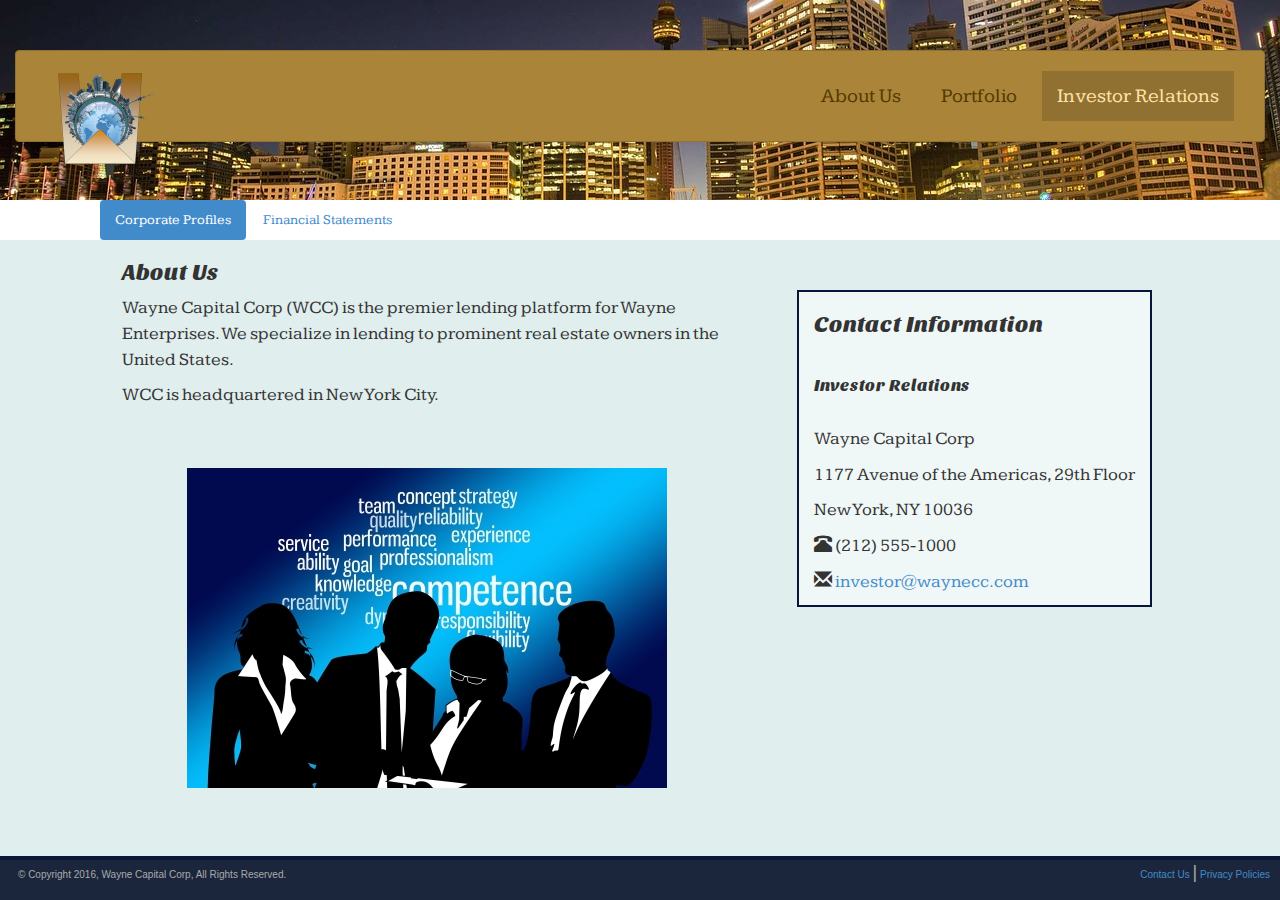
==== investorrelations.html @ a2c64a2b "first push for wcc" ====
<!DOCTYPE html>
<html>

<head>
  <meta charset="utf-8">
  <meta http-equiv="X-UA-Compatible" content="IE=edge">
  <meta name="viewport" content="width=device-width, initial-scale=1">
  <!-- The above 3 meta tags *must* come first in the head; any other head content must come *after* these tags -->
  <meta name="description" content="">
  <meta name="author" content="">
  <link rel="icon" href="img/w.ico">

  <title>Investor Relations</title>

  <!-- Bootstrap core CSS -->
  <link href="css/bootstrap.min.css" rel="stylesheet">

  <!-- Custom styles for this template -->
  <link rel="stylesheet" href="css/bootstrap-magic.css">
  <link rel="stylesheet" href="css/forkit.css">
  <link rel="stylesheet" href="css/morris.css">
  <link rel="stylesheet" href="css/style.css">

  <!-- Custom Fonts -->
  <link href="https://fonts.googleapis.com/css?family=Kameron|Sansita+One" rel="stylesheet">

  <!-- HTML5 shim and Respond.js for IE8 support of HTML5 elements and media queries -->
  <!--[if lt IE 9]>
      <script src="https://oss.maxcdn.com/html5shiv/3.7.3/html5shiv.min.js"></script>
      <script src="https://oss.maxcdn.com/respond/1.4.2/respond.min.js"></script>
    <![endif]-->

</head>

<body>
  <div class="imageholder">
    <div class="container-fluid">
      <div id="navbar-spacer-top"></div>
      <nav class="navbar navbar-default navbar-padding" id="menu">
        <!--      <div class="container-fluid"> -->
        <div class="navbar-header">
          <button type="button" class="navbar-toggle" data-toggle="collapse" data-target="#myNavbar" id="hamburger">
            <span class="icon-bar top-bar"></span>
            <span class="icon-bar middle-bar"></span>
            <span class="icon-bar bottom-bar"></span> 
          </button>
          <a class="navbar-brand navbar-padding" href="index.html"><img src="img/logo.png" alt="logo"/></a>

        </div>
        <div class="collapse navbar-collapse" id="myNavbar">
          <ul class="nav navbar-nav navbar-right">
            <li><a href="aboutus.html">About Us</a></li>
            <li><a href="portfolio.html">Portfolio</a></li>
            <li class="active"><a href="#">Investor Relations</a></li>
          </ul>
        </div>
        <!--       </div>-->
      </nav>
      <noscript>
    <h3>No script menu: </h3>
          <ul>  
            <li><a href="aboutus.html">About Us</a></li>
            <li><a href="portfolio.html">Portfolio</a></li>
            <li><a href="investorrelations.html">Investor Relations</a></li>
          </ul>  
  </noscript>
    </div>

  </div>
  <div>
    <ul class="nav nav-pills row-fluid" id="submenu">
      <li class="active"><a href="#tab1" data-toggle="tab" onclick="graphdisplay(false)">Corporate Profiles</a></li>
      <li><a href="#tab2" data-toggle="tab" onclick="graphdisplay(true)">Financial Statements</a></li>
    </ul>

  </div>

  <div class="container-fluid">
    <div id="navbar-spacer"></div>
        
    <div class="tab-content">
      <div class="tab-pane active" id="tab1">
        <div class="row">
          <div class="col-md-1"></div>
            
          <div class="col-md-6">
            <h3>About Us</h3>
            <p>Wayne Capital Corp (WCC) is the premier lending platform for Wayne Enterprises. We specialize in lending to prominent real estate owners in the United States.</p>

            <p>WCC is headquartered in New York City.</p>
            <img src="img/businessmen.jpg" alt="Businessmen" class="maximagesize" />
          </div>
          <div class="col-md-5 contact-class">
            <h3>Contact Information</h3>
            <br>
            <h4>Investor Relations</h4>
            <br>
            <p>Wayne Capital Corp</p>
            <p>1177 Avenue of the Americas, 29th Floor</p>
            <p>New York, NY 10036</p>

            <p><span class="glyphicon glyphicon-phone-alt"></span> (212) 555-1000</p>

            <p><span class="glyphicon glyphicon-envelope"></span> <a href="mailto:investor@waynecc.com?subject=Investor%20Question&body=My%20question%20follows%0A%0A%0ARegards%20">investor@waynecc.com</a></p>

          </div>
        </div>
      </div>
      <div class="tab-pane" id="tab2">
        <div class="container-fluid header-margin-10">

          <div class="container" id="cart">
            <div class="row">
              <div class="col-md-6">

                <div class="panel panel-default" id="balancesheet">
                  <div class="panel-heading total">
                    <h5>
                      Balance Sheet (in millions)
                    </h5>
                  </div>
                  <table class="table table-fixed">
                    <thead>
                      <tr class="subtotal">
                        <th class="col-xs-6"></th>
                        <th class="col-xs-3">2015</th>
                        <th class="col-xs-3">2014</th>
                      </tr>
                    </thead>
                    <tbody>
                      <tr>
                        <td class="col-xs-6">Assets:</td>
                        <td class="col-xs-3"></td>
                        <td class="col-xs-3"></td>
                      </tr>
                      <tr>
                        <td class="col-xs-6">Cash</td>
                        <td class="col-xs-3">$2,100</td>
                        <td class="col-xs-3">$2,015</td>
                      </tr>

                      <tr>

                        <td class="col-xs-6">Morgage Receivables</td>
                        <td class="col-xs-3">54,500</td>
                        <td class="col-xs-3">27,000</td>
                      </tr>
                      <tr>

                        <td class="col-xs-6">Other Assets</td>
                        <td class="col-xs-3">500</td>
                        <td class="col-xs-3">150</td>
                      </tr>
                      <tr class="total">

                        <td class="col-xs-6">Total Assets</td>
                        <td class="col-xs-3">$56,200</td>
                        <td class="col-xs-3">$29,165</td>
                      </tr>
                      <tr>
                        <td class="col-xs-6"></td>
                        <td class="col-xs-3"></td>
                        <td class="col-xs-3"></td>
                      </tr>
                      <tr>
                        <td class="col-xs-6">Liabilities:</td>
                        <td class="col-xs-3"></td>
                        <td class="col-xs-3"></td>
                      </tr>
                      <tr>
                        <td class="col-xs-6">Accounts Payable</td>
                        <td class="col-xs-3">$100</td>
                        <td class="col-xs-3">$100</td>
                      </tr>
                      <tr>
                        <td class="col-xs-6">Other Liabilities</td>
                        <td class="col-xs-3">10</td>
                        <td class="col-xs-3">10</td>
                      </tr>
                      <tr class="subtotal">
                        <td class="col-xs-6">Total Liabilities</td>
                        <td class="col-xs-3">$110</td>
                        <td class="col-xs-3">$110</td>
                      </tr>
                      <tr>
                        <td class="col-xs-6"></td>
                        <td class="col-xs-3"></td>
                        <td class="col-xs-3"></td>
                      </tr>
                      <tr class="subtotal">
                        <td class="col-xs-6">Owners Equity</td>
                        <td class="col-xs-3">$56,090</td>
                        <td class="col-xs-3">$29,055</td>
                      </tr>
                      <tr>
                        <td class="col-xs-6"></td>
                        <td class="col-xs-3"></td>
                        <td class="col-xs-3"></td>
                      </tr>
                      <tr class="total">

                        <td class="col-xs-6">Total Liabilties and Owners Equity</td>
                        <td class="col-xs-3">$56,200</td>
                        <td class="col-xs-3">$29,165</td>
                      </tr>


                    </tbody>
                  </table>

                </div>
              </div>
              <div class="col-md-6">

                <div class="panel panel-default" id="incomestatement">
                  <div class="panel-heading total">
                    <h5>
                      Income Statement (in millions)
                    </h5>
                  </div>
                  <table class="table table-fixed">
                    <thead>
                      <tr class="subtotal">
                        <th class="col-xs-6"></th>
                        <th class="col-xs-3">2015</th>
                        <th class="col-xs-3">2014</th>
                      </tr>
                    </thead>
                    <tbody>
                      <tr>
                        <td class="col-xs-6">Revenue:</td>
                        <td class="col-xs-3"></td>
                        <td class="col-xs-3"></td>
                      </tr>
                      <tr>
                        <td class="col-xs-6">Mortgage Interest</td>
                        <td class="col-xs-3">$15,146</td>
                        <td class="col-xs-3">$13,137</td>
                      </tr>

                      <tr>

                        <td class="col-xs-6">Fees</td>
                        <td class="col-xs-3">5,000</td>
                        <td class="col-xs-3">4,700</td>
                      </tr>
                      <tr class="subtotal">

                        <td class="col-xs-6">Total Income</td>
                        <td class="col-xs-3">$20,146</td>
                        <td class="col-xs-3">$17,837</td>
                      </tr>
                      <tr>
                        <td class="col-xs-6"></td>
                        <td class="col-xs-3"></td>
                        <td class="col-xs-3"></td>
                      </tr>
                      <tr>
                        <td class="col-xs-6">Expenses:</td>
                        <td class="col-xs-3"></td>
                        <td class="col-xs-3"></td>
                      </tr>
                      <tr>
                        <td class="col-xs-6">Rent</td>
                        <td class="col-xs-3">$1,143</td>
                        <td class="col-xs-3">$1,143</td>
                      </tr>
                      <tr>
                        <td class="col-xs-6">Payroll</td>
                        <td class="col-xs-3">2,172</td>
                        <td class="col-xs-3">2,000</td>
                      </tr>
                      <tr>
                        <td class="col-xs-6">General and Administrative</td>
                        <td class="col-xs-3">507</td>
                        <td class="col-xs-3">465</td>
                      </tr>
                      <tr class="subtotal">
                        <td class="col-xs-6">Total Expenses</td>
                        <td class="col-xs-3">$3,822</td>
                        <td class="col-xs-3">$3,608</td>
                      </tr>
                      <tr>
                        <td class="col-xs-6"></td>
                        <td class="col-xs-3"></td>
                        <td class="col-xs-3"></td>
                      </tr>
                      <tr class="total">

                        <td class="col-xs-6">Net Operating Income</td>
                        <td class="col-xs-3">$16,324</td>
                        <td class="col-xs-3">$14,229</td>
                      </tr>


                    </tbody>
                    <tfoot>

                  </tfoot>
                  </table>

                </div>
              
              
              </div>


            </div>
      
          </div>



        </div>
 
      </div>
 
    </div>
    <div class=" container-fluid" id="graphcontainer">
      <h5>Graph of Financial info by Year (in Millions)</h5>
      <div id="graph"></div>
    </div>


  </div>

  <!-- The contents (if there's no contents the ribbon acts as a link) -->
  <div class="forkit-curtain">
    <div class="close-button"><span class="glyphicon glyphicon-remove-circle"></span></div>
    <h2>Incoming Message</h2>
    <p>I received your message Mr. Wayne and will bring you the car.<br>Alfred</p>
  </div>

  <!-- The ribbon -->
  <a class="forkit noopacity" id="tsribbon" data-text="Top Secret" data-text-detached="Drag down >" href="https://github.com/hakimel/forkit.js"><img style="position: absolute; top: 0; right: 0; border: 0;" src="https://github-camo.global.ssl.fastly.net/365986a132ccd6a44c23a9169022c0b5c890c387/68747470733a2f2f73332e616d617a6f6e6177732e636f6d2f6769746875622f726962626f6e732f666f726b6d655f72696768745f7265645f6161303030302e706e67"
      alt="Fork me on GitHub"></a>


  <div id="footer">
    <div class="copyright">
      <p>© Copyright 2016, Wayne Capital Corp, All Rights Reserved.</p>
    </div>
    <div class="contact-privacy">
      <a href="investorrelations.html ">Contact Us</a>
      <p class="inlineitem ">|</p>
      <a href="privacy.html ">Privacy Policies</a>
    </div>

  </div>




  <!-- Bootstrap core JavaScript
    ================================================== -->
  <!-- Placed at the end of the document so the pages load faster -->
  <script src="js/raphael.min.js"></script>
  <script src="js/jquery.min.js"></script>
  <script src="js/morris.js"></script>
  <script src="js/bootstrap.min.js "></script>
  <script src="js/forkit.js"></script>
  <script src="js/main.js "></script>
  <script>


var financialinfo = [
  {"year": "2009", "Income": 8567, "Expenses": 3257, "NOI":8567-3257},
  {"year": "2010", "Income": 9023, "Expenses": 5017, "NOI":9023-5017},
  {"year": "2011", "Income": 13778, "Expenses": 6650, "NOI":13778-6650},
  {"year": "2012", "Income": 12697, "Expenses": 3550, "NOI":12697-3550},
  {"year": "2013", "Income": 13407, "Expenses": 5500, "NOI":13407-5500},
  {"year": '2014', "Income": 17837, "Expenses": 3608, "NOI": 14229},
  {"year": '2015', "Income": 20146, "Expenses": 3822, "NOI": 16324}
];
Morris.Line({
  element: 'graph',
  resize: true,
  data: financialinfo,
  xkey: 'year',
  ykeys: ['Income', 'Expenses', 'NOI'],
  labels: ['Income', 'Expenses', 'NOI'],
  events: ['2010', '2012']
});

document.getElementById("graphcontainer").style.display = "none";
  </script>



</body>

</html>
---- css/forkit.css ----
* {
	margin: 0px;
	padding: 0px;

	-webkit-box-sizing: border-box;
	   -moz-box-sizing: border-box;
	        box-sizing: border-box;
}

.forkit {
	position: fixed;
	right: 0;
	top: 0;

	width: 200px;
	height: 150px;

	font-family: 'Lato', sans-serif;
	text-decoration: none;
	z-index:10000;
}
	.forkit .tag {
		display: block;
		height: 30px;
		width: 200px;

		color: #fff;
		background: #aa0000;
		text-align: center;
		font-size: 13px;
		font-weight: bold;
		line-height: 30px;
		box-shadow: 0px 0px 10px rgba( 0, 0, 0, 0.4 );

		-webkit-transform-origin: 15px 0px;
		   -moz-transform-origin: 15px 0px;
		    -ms-transform-origin: 15px 0px;
		     -o-transform-origin: 15px 0px;
		        transform-origin: 15px 0px;
	}
	.forkit .tag:after {
		content: '';
		display: block;
		position: absolute;
		top: 0;
		left: 0;
		width: 196px;
		height: 26px;
		margin: 1px;
		border: 1px solid rgba( 255, 255, 255, 0.4 );
	}
	.forkit .string {
		display: block;
		height: 1px;
		width: 0px;
		position: absolute;

		background: rgba( 255, 255, 255, 0.7 );
		box-shadow: 0px 0px 10px rgba( 0, 0, 0, 0.4 );

		-webkit-transform-origin: 0px 0px;
		   -moz-transform-origin: 0px 0px;
		    -ms-transform-origin: 0px 0px;
		     -o-transform-origin: 0px 0px;
		        transform-origin: 0px 0px;
	}


.forkit-curtain {
	position: fixed;
	width: 100%;
	top: -100%;
	z-index:10000;
	background-image:url("../img/bman.jpg");
	background-position: center center;
    background-repeat: no-repeat;
    background-size: 100%;
    height: 200px;
    text-align:center;
    color:#f00;
    text-shadow: #CCC 1px 0 10px;
    font-family:"Courier New", monospace;
	font-size:20px;
}
.close-button{
	z-index:10000;
}
---- css/morris.css ----
.morris-hover{position:absolute;z-index:1000}.morris-hover.morris-default-style{border-radius:10px;padding:6px;color:#666;background:rgba(255,255,255,0.8);border:solid 2px rgba(230,230,230,0.8);font-family:sans-serif;font-size:12px;text-align:center}.morris-hover.morris-default-style .morris-hover-row-label{font-weight:bold;margin:0.25em 0}
.morris-hover.morris-default-style .morris-hover-point{white-space:nowrap;margin:0.1em 0}
---- css/style.css ----
html {
    position: relative;
    min-height: 100%;
}

body {
    /* Margin bottom by footer height */
    margin-bottom: 60px;
    font-family: 'Kameron', serif;
}

p{
    font-size:18px;
}

h2,
h3,
h4,
h5 {
    font-family: 'Sansita One', cursive;
}

.blue-background {
    background-color: #00f;
}


.transparent-background {
    background-color: rgba(0, 0, 0, 0.5);
}

.welcomejumbotron {
    color: #D8B56E;
    text-shadow: #CCC 1px 0 10px;
    margin:50px;
    text-align:justify;
}

.mgmtlabel {
    width: 330px;
     /* Permalink - use to edit and share this gradient: http://colorzilla.com/gradient-editor/#4c4c4c+0,595959+12,666666+25,474747+39,2c2c2c+50,000000+51,111111+60,2b2b2b+76,1c1c1c+91,131313+100;Black+Gloss+%231 */
    background: rgb(76,76,76); /* Old browsers */
    background: -moz-linear-gradient(45deg,  rgba(76,76,76,1) 0%, rgba(89,89,89,1) 12%, rgba(102,102,102,1) 25%, rgba(71,71,71,1) 39%, rgba(44,44,44,1) 50%, rgba(0,0,0,1) 51%, rgba(17,17,17,1) 60%, rgba(43,43,43,1) 76%, rgba(28,28,28,1) 91%, rgba(19,19,19,1) 100%); /* FF3.6-15 */
    background: -webkit-linear-gradient(45deg,  rgba(76,76,76,1) 0%,rgba(89,89,89,1) 12%,rgba(102,102,102,1) 25%,rgba(71,71,71,1) 39%,rgba(44,44,44,1) 50%,rgba(0,0,0,1) 51%,rgba(17,17,17,1) 60%,rgba(43,43,43,1) 76%,rgba(28,28,28,1) 91%,rgba(19,19,19,1) 100%); /* Chrome10-25,Safari5.1-6 */
    background: linear-gradient(45deg,  rgba(76,76,76,1) 0%,rgba(89,89,89,1) 12%,rgba(102,102,102,1) 25%,rgba(71,71,71,1) 39%,rgba(44,44,44,1) 50%,rgba(0,0,0,1) 51%,rgba(17,17,17,1) 60%,rgba(43,43,43,1) 76%,rgba(28,28,28,1) 91%,rgba(19,19,19,1) 100%); /* W3C, IE10+, FF16+, Chrome26+, Opera12+, Safari7+ */
    filter: progid:DXImageTransform.Microsoft.gradient( startColorstr='#4c4c4c', endColorstr='#131313',GradientType=1 ); /* IE6-9 fallback on horizontal gradient */
    text-shadow: 2px 2px 19px #FFFCFD;
    color:#000;
    border: 2px solid #fff;
    margin:10px auto;
}

.mtmtlabel img{
    border: 2px solid black;
}
.mgmtlabel p,
.mgmtlabel h3 {
    padding-left: 25px;
    margin: auto;
}

.boldtext {
    font-weight: bold;
}

.space {
    height: 10px;
}

.row img {
    display: block;
    margin: auto;
}

.jumbotron {
    margin-top: 70px;
}

.nav-tabs {
    background-color: #2222ff;
    color: #fff;
}

#container {
    display: inline-block;
    margin: auto;
    width: 100%;
}

.navbar-brand img {
    width: auto;
    position: relative;
    bottom: 20px;
    z-index: 9000;
}

.text-align-right {
    text-align: right;
}

.inlineitem {
    display: inline-block;
}

tfoot{
    display:absolute;
    float:left;
}

#footer {
    border-top: 4px solid rgba(6, 21, 57, 0.8);
    font-family: 'PT Sans Caption', sans-serif;
    font-size: 12px;
    background-color: #1B263D; /*rgba(0, 0, 0, 0.8);*/
    color: #aaaaaa;
    word-wrap: break-word;
    padding: 0px 10px;
    position: absolute;
    bottom: 0;
    width: 100%;
}

#blurry-div {
    background-color: rgba(255, 255, 255, 0.8);
    opacity: 0.5;
    transition: all 0.5s;
}

.contact-privacy {
    float: right;
    font-size:10px;
}

.copyright {
    float: left;
}

.copyright p{
    font-size:10px;
    padding: 8px;
}

.imageholder {
    background-image: url("../img/skyline-sub.jpg");
    background-position: center center;
    background-repeat: no-repeat;
    background-size: 100%;
    width: 100%;
    height: 200px;
}

.tab-content {
    min-height: 500px;
}

body {
    width: 100%;
    background-color: #E0EEEE;
}

.imagebackground {
    background-image: url("../img/skyline-main.jpg");
    background-position: center center;
    background-repeat: no-repeat;
    background-attachment: fixed;
    background-size: cover;
}

.modal-header h3 {
    width: 90%
}

.carousel-inner>.item>img,
.carousel-inner>.item>a>img {
    margin: auto;
}

.carousel-caption{
    text-shadow: #ccc 10px 0 10px;
    color:#000;
    background-color:rgba(255,255,255,.2);
    width:300px;
    margin:auto;
    margin-bottom:100px;
    border-top: 1px #fff solid;
    border-bottom: 1px #fff solid;
}

.carousel-caption p{
    font-weight:bold;
}
.navbar-padding {
    margin: 0px;
    padding: 20px;
}

.spacer-padding {
    margin: 50px;
    padding: 25px;
}

.spacer-padding-submenu {
    padding-top: 40px;
}

.pillbar-padding {
    margin: 50px 0px;
}

.nav-pills {
    background-color: #fff;
    z-index: 500;
}

.nav-pills li:first-child {
    margin-left: 100px;
}

a:hover {
    text-decoration: none;
}

.contact-class{
    background-color:rgba(255,255,255,0.5);
    border: 2px #061539 solid;
    width:auto;
    margin:50px;
}

.imagecontainer{
    position:relative;
}

.navbar {
    z-index: 1000;
}
table{
    table-layout: fixed;
}

td{
    word-wrap:break-word
}

#myNavbar li {
    text-align: center;
    padding-right:10px;
    font-size:20px;
}

#navbar-spacer-top {
    height: 50px;
}

.maximagesize {
    margin: 50px;
    padding: 50px;
}

#graph{
    height:80%;
    width:100%;
   /* Permalink - use to edit and share this gradient: http://colorzilla.com/gradient-editor/#45484d+0,000000+100;Black+3D+%231 */
    background: rgb(69,72,77); /* Old browsers */
    background: -moz-linear-gradient(top,  rgba(69,72,77,1) 0%, rgba(0,0,0,1) 100%); /* FF3.6-15 */
    background: -webkit-linear-gradient(top,  rgba(69,72,77,1) 0%,rgba(0,0,0,1) 100%); /* Chrome10-25,Safari5.1-6 */
    background: linear-gradient(to bottom,  rgba(69,72,77,1) 0%,rgba(0,0,0,1) 100%); /* W3C, IE10+, FF16+, Chrome26+, Opera12+, Safari7+ */
    filter: progid:DXImageTransform.Microsoft.gradient( startColorstr='#45484d', endColorstr='#000000',GradientType=0 ); /* IE6-9 */
    border:4px solid #000;
}


#graphcontainer{
    width:75%;
    height:400px;
    padding:25px;
    margin: 25px auto;
    border:2px solid #000;
    -webkit-box-shadow: 9px 2px 48px 27px rgba(0,0,0,0.75);
    -moz-box-shadow: 9px 2px 48px 27px rgba(0,0,0,0.75);
    box-shadow: 9px 2px 48px 27px rgba(0,0,0,0.75);
    background-color:#3B5CA7;
    overflow:hidden;
    color:#000;
}
.max-image-size{
    padding:10px;
}

.management{
    padding: 13px;
    margin:10px;
}

.img-thumbnail:hover{
    -webkit-box-shadow: inset 2px 3px 293px 19px rgba(75,126,244,1);
    -moz-box-shadow: inset 2px 3px 293px 19px rgba(75,126,244,1);
    box-shadow: inset 2px 3px 293px 19px rgba(75,126,244,1);
    -webkit-box-shadow: 2px 3px 31px 16px rgba(75,126,244,1);
    -moz-box-shadow: 2px 3px 31px 16px rgba(75,126,244,1);
    box-shadow: 2px 3px 31px 16px rgba(75,126,244,1);
}

#graphcontainer h5{
    text-shadow: -1px 1px 10px #fff;
}

.mapit{
    text-align:center;
    display:inline;
    width:100%;
}

.east,.west,.central,.south{
    display:inline-block;
}

#hamburger.open>.icon-bar {
    width: 22px;
    transition: all 0.2s;
}

#hamburger.open>.top-bar {
    transform: translate(4px, 0px) rotate(45deg);
    transform-origin: 10% 10%;
}

#hamburger.open>.middle-bar {
    opacity: 0;
}

#hamburger.open>.bottom-bar {
    transform: translate(4px, 0px)rotate(-45deg);
    transform-origin: 10% 90%;
}

#hamburger>.icon-bar {
    width: 22px;
    transition: all 0.2s;
}

#hamburger>.top-bar {
    transform-origin: 10% 10%;
}

#hamburger>.middle-bar {
    opacity: 1;
    transform-origin: 10% 10%;
}

#hamburger>.bottom-bar {
    transform-origin: 10% 90%;
}

.hideit{
   opacity: 0;
   transition: opacity .25s ease-in-out;
   -moz-transition: opacity .25s ease-in-out;
   -webkit-transition: opacity .25s ease-in-out;

}
.header-margin-10{
    margin-top:10px;
}
.noopacity{
   display:none;
   opacity:0;
}
.col-xs-3{
    text-align:right;
}

.subtotal{
    font-weight:bold;
    background-color:#3B5CA7;
}

.total{
    font-weight:bold;
    color:#fff;
    background-color:#1B263D;
}

span { 
    cursor: pointer; 
    cursor: hand; 
    
}
.iframe{
    width:400px;
}

.showit{
   opacity: 1;
   transition: opacity .25s ease-in-out;
   -moz-transition: opacity .25s ease-in-out;
   -webkit-transition: opacity .25s ease-in-out;

}


@media only screen and (max-width: 600px) {
#submenu li{
    font-size:10px;
    padding:0px;
}
}
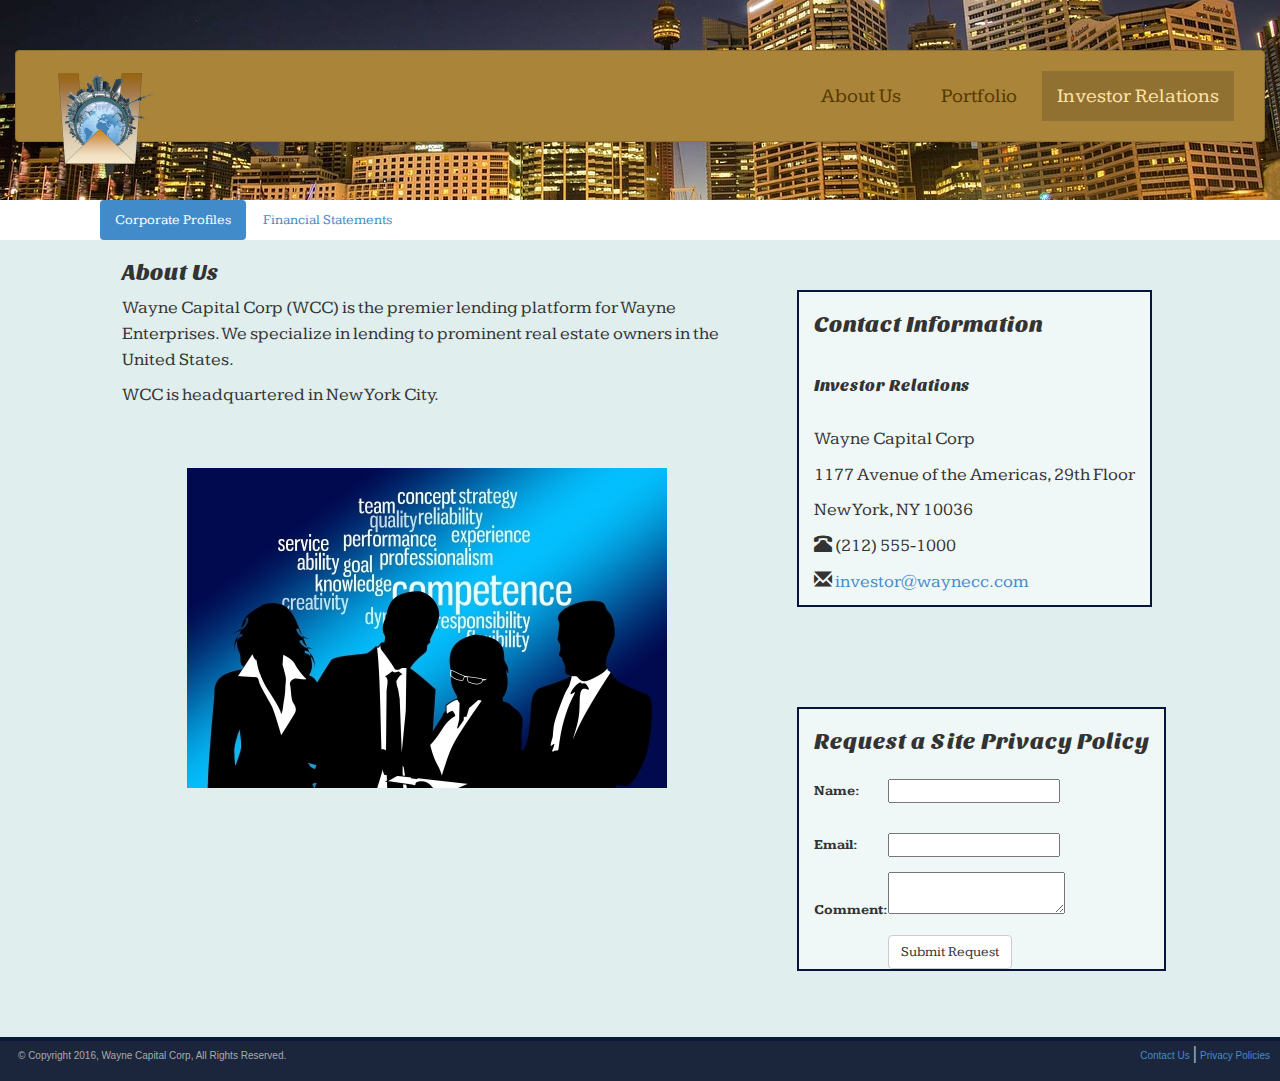
==== commit c24f38a2: "added form and animation" ====
--- a/investorrelations.html
+++ b/investorrelations.html
@@ -90,7 +90,7 @@
             <p>WCC is headquartered in New York City.</p>
             <img src="img/businessmen.jpg" alt="Businessmen" class="maximagesize" />
           </div>
-          <div class="col-md-5 contact-class">
+          <div class="col-md-3 contact-class">
             <h3>Contact Information</h3>
             <br>
             <h4>Investor Relations</h4>
@@ -104,7 +104,18 @@
             <p><span class="glyphicon glyphicon-envelope"></span> <a href="mailto:investor@waynecc.com?subject=Investor%20Question&body=My%20question%20follows%0A%0A%0ARegards%20">investor@waynecc.com</a></p>
 
           </div>
+          <div class="col-md-2 contact-class">
+            <h3>Request a Site Privacy Policy</h3>
+            <form id="myForm" onsubmit="sendform();return false;" action="" method="submit"> 
+                <div><label>Name:</label> <input type="text" name="name" id="name" /></div> 
+                <div><label>Email:</label> <input type="email" pattern="[^ @]*@[^ @]*" value="" id="emailaddress"/></div>
+                <div><label>Comment:</label> <textarea name="comment"></textarea></div>
+                
+                <div><label></label><input type="submit" value="Submit Request" class="btn btn-default" /> </div>
+            </form>
+          </div>
         </div>
+        
       </div>
       <div class="tab-pane" id="tab2">
         <div class="container-fluid header-margin-10">
--- a/css/style.css
+++ b/css/style.css
@@ -135,6 +135,10 @@
     float: left;
 }
 
+input{
+    margin:15px 0px;
+}
+
 .copyright p{
     font-size:10px;
     padding: 8px;
@@ -225,6 +229,7 @@
     border: 2px #061539 solid;
     width:auto;
     margin:50px;
+    overflow:hidden;
 }
 
 .imagecontainer{
@@ -267,6 +272,16 @@
     background: linear-gradient(to bottom,  rgba(69,72,77,1) 0%,rgba(0,0,0,1) 100%); /* W3C, IE10+, FF16+, Chrome26+, Opera12+, Safari7+ */
     filter: progid:DXImageTransform.Microsoft.gradient( startColorstr='#45484d', endColorstr='#000000',GradientType=0 ); /* IE6-9 */
     border:4px solid #000;
+}
+
+#myForm{
+    display:table;
+}
+#myForm div{
+    display:table-row;
+}
+#myForm div label{
+    display:table-cell;
 }
 
 
